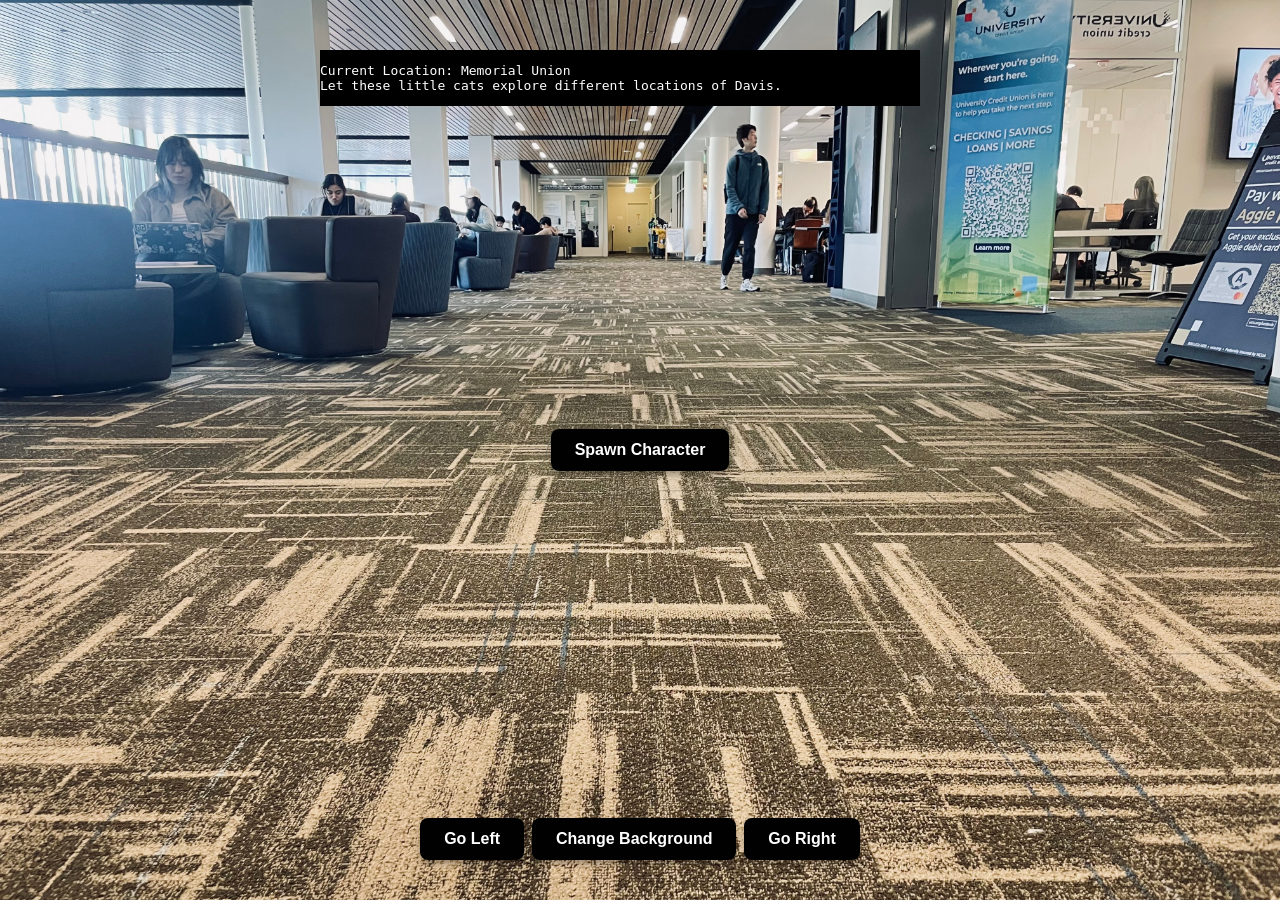
==== everypicture/v2/index.html @ a7a78582 "added v2 everypicture" ====
<!DOCTYPE html>
<html lang="en">
<head>
    <meta charset="UTF-8">
    <meta name="viewport" content="width=device-width, initial-scale=1.0">
    <title>Character Spawner & Drag</title>


    <script src = 'script.js' defer></script>
    <link href = "styles.css" rel = "stylesheet">  

</head>
<body id="window-bg" class="bg-container">

    <main>

    <div id = "description">
        <p>Current Location: Memorial Union<br>Let these little cats explore different locations of Davis.</p>
    </div>
    
    <button id="spawn-btn">Spawn Character</button>


     <footer> 
        <button id = "left">Go Left</button>
        <button id="changeBgBtn">Change Background</button>
        <button id = "right">Go Right</button>
    </footer>

    </main>
    
</body>
</html>
---- everypicture/v2/styles.css ----
body {
      margin: 0;
      /*height: 100vh;*/
      background-size: cover;
      background-position: center;
      background-repeat: no-repeat;
      background-color: #2b2b2b;
      display: flex;
      justify-content: center;
      align-items: flex-end;
      font-family: sans-serif;
}

/*
    body:after{
    display:none;
    content: url(lotusmana/1.jpeg) url(lotusmana/2.jpeg) url(lotusmana/3.jpeg) url(lotusmana/4.jpeg);
    }
*/

#description {
  position: absolute;

  top: 50px;
  left: 25vw;
  width: 60vw;
  max-width: 600px;
  
  display: block;
  background-color: black;

  font-size: medium;
  color: white;
   z-index: 1;  
}

.bg-container {
  width: 100vw;
  height: 100vh;
  background-size: cover;
  background-position: center;
  transition: background-image 0.5s ease-in-out;
  position: relative;
}


main {
  font-family: monospace;
  margin: 0;
  height: 100vh;
  display: flex;
  align-items: center;
  justify-content: center;
  user-select: none;
}


button {
    padding: 12px 24px;
    font-size: 16px;
    font-weight: bold;
    background-color: #010101;
    color: white;
    border: none;
    border-radius: 8px;
    cursor: pointer;

    z-index: 1000;
    box-shadow: 0 4px 6px rgba(0,0,0,0.3);
}

#spawn-btn:hover {
    background-color: #2b2b2b;
}


.character {
    position:absolute;
    top: random(20%, 80%);
    left: random(0%, 90%);

     width: 10vw;
     max-width: 100px;
     aspect-ratio: 4 / 9;
   /* width: 12vw;
    height: 30vw; */
    align-items: center;
    justify-content: center;
    

  /*lets cursor make a hand when hover*/
    cursor: grab;
    background-image: url('images/wigglycat-ezgif.com-crop.gif');
    background-size: cover;      
    background-position: center;  
    background-repeat: no-repeat;

}

.character:nth-child(4n + 2) {  transform: scaleX(-1); width: 8vw;}
.character:nth-child(4n + 4) {  transform: scaleX(-1); width: 8vw;}


.character.is-dragging {
    cursor: grabbing;

    background-image: url('images/wigglypaintcatheld1-ezgif.com-crop.gif');
    align-items: center;
    justify-content: center;
  
    background-size: cover;      
    background-position: center;  
    background-repeat: no-repeat; 
}

.character:nth-child(4n + 2) {  transform: scaleX(-1); }
.character:nth-child(4n + 4) {  transform: scaleX(-1); }




footer {
    position: absolute;
    bottom: 40px;
    z-index: 1; 
}
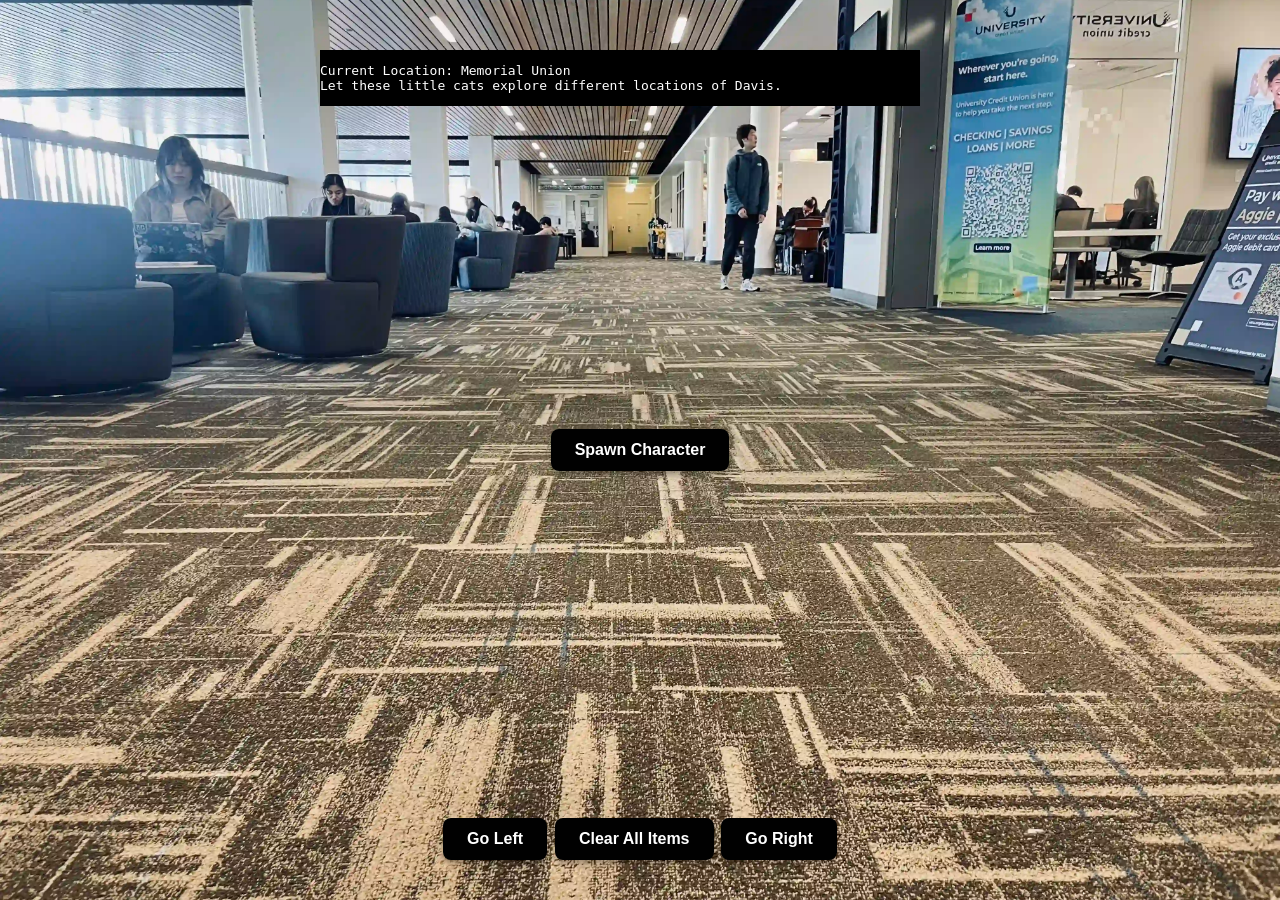
==== commit edd43cc0: "Add files via upload" ====
--- a/everypicture/v2/index.html
+++ b/everypicture/v2/index.html
@@ -23,7 +23,8 @@
 
      <footer> 
         <button id = "left">Go Left</button>
-        <button id="changeBgBtn">Change Background</button>
+        <!--<button id="changeBgBtn">Change Background</button>-->
+        <button id="clear-btn">Clear All Items</button>
         <button id = "right">Go Right</button>
     </footer>
 
--- a/everypicture/v2/styles.css
+++ b/everypicture/v2/styles.css
@@ -12,12 +12,6 @@
       font-family: sans-serif;
 }
 
-/*
-    body:after{
-    display:none;
-    content: url(lotusmana/1.jpeg) url(lotusmana/2.jpeg) url(lotusmana/3.jpeg) url(lotusmana/4.jpeg);
-    }
-*/
 
 #description {
   position: absolute;
